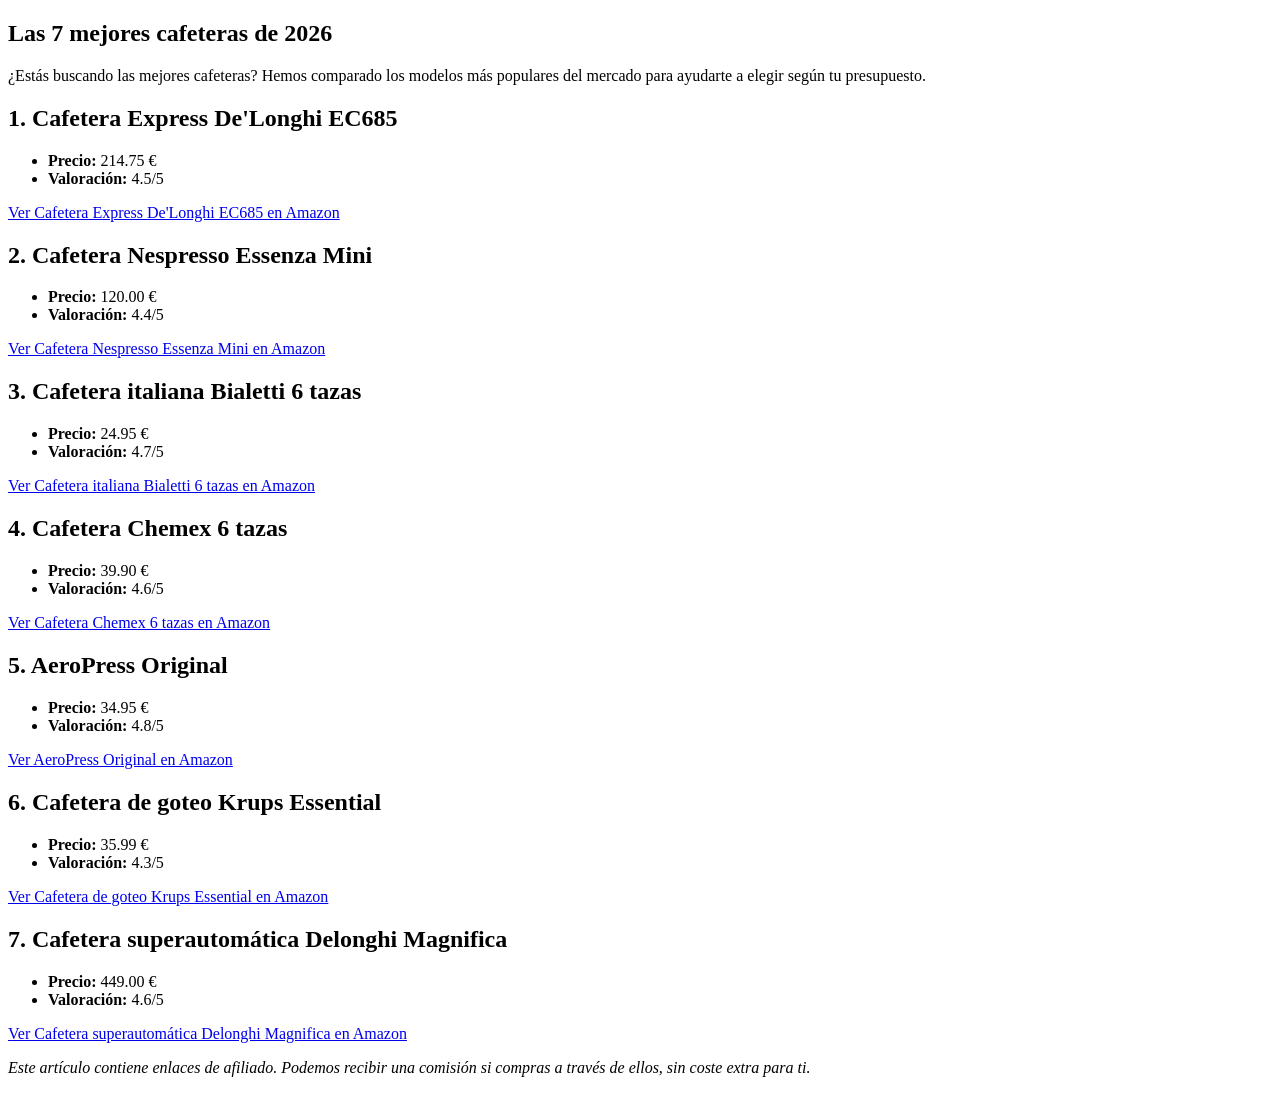
==== posts/las-7-mejores-cafeteras-de-2026.html @ 42f3f904 "inicio" ====
<!DOCTYPE html>
<html lang="es">
<head>
<meta charset="utf-8">
<meta name="viewport" content="width=device-width, initial-scale=1">
<title>Las 7 mejores cafeteras de 2026</title>
<script type="application/ld+json">{"@context": "https://schema.org", "@type": "ItemList", "name": "Las 7 mejores cafeteras de 2026", "itemListElement": [{"@type": "ListItem", "position": 1, "item": {"@type": "Product", "name": "Cafetera Express De'Longhi EC685", "offers": {"@type": "Offer", "price": 214.75, "priceCurrency": "EUR"}, "aggregateRating": {"@type": "AggregateRating", "ratingValue": 4.5}}}, {"@type": "ListItem", "position": 2, "item": {"@type": "Product", "name": "Cafetera Nespresso Essenza Mini", "offers": {"@type": "Offer", "price": 120.0, "priceCurrency": "EUR"}, "aggregateRating": {"@type": "AggregateRating", "ratingValue": 4.4}}}, {"@type": "ListItem", "position": 3, "item": {"@type": "Product", "name": "Cafetera italiana Bialetti 6 tazas", "offers": {"@type": "Offer", "price": 24.95, "priceCurrency": "EUR"}, "aggregateRating": {"@type": "AggregateRating", "ratingValue": 4.7}}}, {"@type": "ListItem", "position": 4, "item": {"@type": "Product", "name": "Cafetera Chemex 6 tazas", "offers": {"@type": "Offer", "price": 39.9, "priceCurrency": "EUR"}, "aggregateRating": {"@type": "AggregateRating", "ratingValue": 4.6}}}, {"@type": "ListItem", "position": 5, "item": {"@type": "Product", "name": "AeroPress Original", "offers": {"@type": "Offer", "price": 34.95, "priceCurrency": "EUR"}, "aggregateRating": {"@type": "AggregateRating", "ratingValue": 4.8}}}, {"@type": "ListItem", "position": 6, "item": {"@type": "Product", "name": "Cafetera de goteo Krups Essential", "offers": {"@type": "Offer", "price": 35.99, "priceCurrency": "EUR"}, "aggregateRating": {"@type": "AggregateRating", "ratingValue": 4.3}}}, {"@type": "ListItem", "position": 7, "item": {"@type": "Product", "name": "Cafetera superautomática Delonghi Magnifica", "offers": {"@type": "Offer", "price": 449.0, "priceCurrency": "EUR"}, "aggregateRating": {"@type": "AggregateRating", "ratingValue": 4.6}}}]}</script>
</head>
<body>
<article>
<h1>Las 7 mejores cafeteras de 2026</h1>
<p>¿Estás buscando las mejores cafeteras? Hemos comparado los modelos más populares del mercado para ayudarte a elegir según tu presupuesto.</p>
<h2>1. Cafetera Express De'Longhi EC685</h2>
<ul>
<li><strong>Precio:</strong> 214.75 €</li>
<li><strong>Valoración:</strong> 4.5/5</li>
</ul>
<p><a href="https://www.amazon.es/dp/B08N5SBYV7?tag=tu-tag-21">Ver Cafetera Express De'Longhi EC685 en Amazon</a></p>
<h2>2. Cafetera Nespresso Essenza Mini</h2>
<ul>
<li><strong>Precio:</strong> 120.00 €</li>
<li><strong>Valoración:</strong> 4.4/5</li>
</ul>
<p><a href="https://www.amazon.es/dp/B07VGRJDFY?tag=tu-tag-21">Ver Cafetera Nespresso Essenza Mini en Amazon</a></p>
<h2>3. Cafetera italiana Bialetti 6 tazas</h2>
<ul>
<li><strong>Precio:</strong> 24.95 €</li>
<li><strong>Valoración:</strong> 4.7/5</li>
</ul>
<p><a href="https://www.amazon.es/dp/B004RCNJ3A?tag=tu-tag-21">Ver Cafetera italiana Bialetti 6 tazas en Amazon</a></p>
<h2>4. Cafetera Chemex 6 tazas</h2>
<ul>
<li><strong>Precio:</strong> 39.90 €</li>
<li><strong>Valoración:</strong> 4.6/5</li>
</ul>
<p><a href="https://www.amazon.es/dp/B00O9KLMYA?tag=tu-tag-21">Ver Cafetera Chemex 6 tazas en Amazon</a></p>
<h2>5. AeroPress Original</h2>
<ul>
<li><strong>Precio:</strong> 34.95 €</li>
<li><strong>Valoración:</strong> 4.8/5</li>
</ul>
<p><a href="https://www.amazon.es/dp/B07S44G8P6?tag=tu-tag-21">Ver AeroPress Original en Amazon</a></p>
<h2>6. Cafetera de goteo Krups Essential</h2>
<ul>
<li><strong>Precio:</strong> 35.99 €</li>
<li><strong>Valoración:</strong> 4.3/5</li>
</ul>
<p><a href="https://www.amazon.es/dp/B0CAFETERA?tag=tu-tag-21">Ver Cafetera de goteo Krups Essential en Amazon</a></p>
<h2>7. Cafetera superautomática Delonghi Magnifica</h2>
<ul>
<li><strong>Precio:</strong> 449.00 €</li>
<li><strong>Valoración:</strong> 4.6/5</li>
</ul>
<p><a href="https://www.amazon.es/dp/B0CAFETERB?tag=tu-tag-21">Ver Cafetera superautomática Delonghi Magnifica en Amazon</a></p>
<p><em>Este artículo contiene enlaces de afiliado. Podemos recibir una comisión si compras a través de ellos, sin coste extra para ti.</em></p>
</article>
</body>
</html>
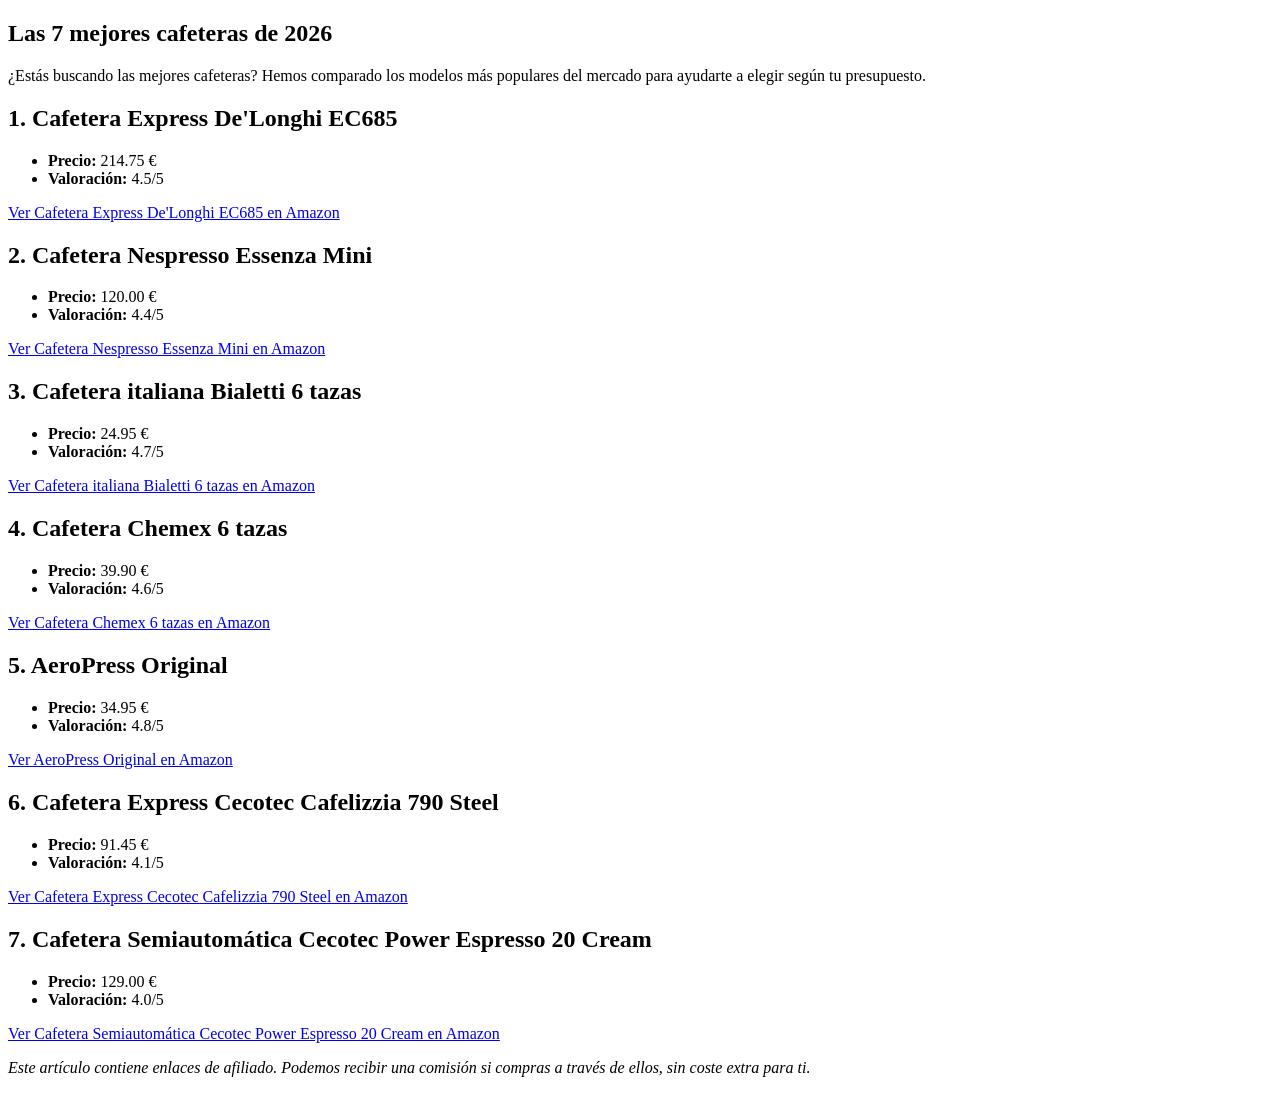
==== commit 75563946: "publicar: las-7-mejores-cafeteras-de-2026" ====
--- a/posts/las-7-mejores-cafeteras-de-2026.html
+++ b/posts/las-7-mejores-cafeteras-de-2026.html
@@ -4,7 +4,7 @@
 <meta charset="utf-8">
 <meta name="viewport" content="width=device-width, initial-scale=1">
 <title>Las 7 mejores cafeteras de 2026</title>
-<script type="application/ld+json">{"@context": "https://schema.org", "@type": "ItemList", "name": "Las 7 mejores cafeteras de 2026", "itemListElement": [{"@type": "ListItem", "position": 1, "item": {"@type": "Product", "name": "Cafetera Express De'Longhi EC685", "offers": {"@type": "Offer", "price": 214.75, "priceCurrency": "EUR"}, "aggregateRating": {"@type": "AggregateRating", "ratingValue": 4.5}}}, {"@type": "ListItem", "position": 2, "item": {"@type": "Product", "name": "Cafetera Nespresso Essenza Mini", "offers": {"@type": "Offer", "price": 120.0, "priceCurrency": "EUR"}, "aggregateRating": {"@type": "AggregateRating", "ratingValue": 4.4}}}, {"@type": "ListItem", "position": 3, "item": {"@type": "Product", "name": "Cafetera italiana Bialetti 6 tazas", "offers": {"@type": "Offer", "price": 24.95, "priceCurrency": "EUR"}, "aggregateRating": {"@type": "AggregateRating", "ratingValue": 4.7}}}, {"@type": "ListItem", "position": 4, "item": {"@type": "Product", "name": "Cafetera Chemex 6 tazas", "offers": {"@type": "Offer", "price": 39.9, "priceCurrency": "EUR"}, "aggregateRating": {"@type": "AggregateRating", "ratingValue": 4.6}}}, {"@type": "ListItem", "position": 5, "item": {"@type": "Product", "name": "AeroPress Original", "offers": {"@type": "Offer", "price": 34.95, "priceCurrency": "EUR"}, "aggregateRating": {"@type": "AggregateRating", "ratingValue": 4.8}}}, {"@type": "ListItem", "position": 6, "item": {"@type": "Product", "name": "Cafetera de goteo Krups Essential", "offers": {"@type": "Offer", "price": 35.99, "priceCurrency": "EUR"}, "aggregateRating": {"@type": "AggregateRating", "ratingValue": 4.3}}}, {"@type": "ListItem", "position": 7, "item": {"@type": "Product", "name": "Cafetera superautomática Delonghi Magnifica", "offers": {"@type": "Offer", "price": 449.0, "priceCurrency": "EUR"}, "aggregateRating": {"@type": "AggregateRating", "ratingValue": 4.6}}}]}</script>
+<script type="application/ld+json">{"@context": "https://schema.org", "@type": "ItemList", "name": "Las 7 mejores cafeteras de 2026", "itemListElement": [{"@type": "ListItem", "position": 1, "item": {"@type": "Product", "name": "Cafetera Express De'Longhi EC685", "offers": {"@type": "Offer", "price": 214.75, "priceCurrency": "USD"}, "aggregateRating": {"@type": "AggregateRating", "ratingValue": 4.5}}}, {"@type": "ListItem", "position": 2, "item": {"@type": "Product", "name": "Cafetera Nespresso Essenza Mini", "offers": {"@type": "Offer", "price": 120.0, "priceCurrency": "USD"}, "aggregateRating": {"@type": "AggregateRating", "ratingValue": 4.4}}}, {"@type": "ListItem", "position": 3, "item": {"@type": "Product", "name": "Cafetera italiana Bialetti 6 tazas", "offers": {"@type": "Offer", "price": 24.95, "priceCurrency": "USD"}, "aggregateRating": {"@type": "AggregateRating", "ratingValue": 4.7}}}, {"@type": "ListItem", "position": 4, "item": {"@type": "Product", "name": "Cafetera Chemex 6 tazas", "offers": {"@type": "Offer", "price": 39.9, "priceCurrency": "USD"}, "aggregateRating": {"@type": "AggregateRating", "ratingValue": 4.6}}}, {"@type": "ListItem", "position": 5, "item": {"@type": "Product", "name": "AeroPress Original", "offers": {"@type": "Offer", "price": 34.95, "priceCurrency": "USD"}, "aggregateRating": {"@type": "AggregateRating", "ratingValue": 4.8}}}, {"@type": "ListItem", "position": 6, "item": {"@type": "Product", "name": "Cafetera Express Cecotec Cafelizzia 790 Steel", "offers": {"@type": "Offer", "price": 91.45, "priceCurrency": "USD"}, "aggregateRating": {"@type": "AggregateRating", "ratingValue": 4.1}}}, {"@type": "ListItem", "position": 7, "item": {"@type": "Product", "name": "Cafetera Semiautomática Cecotec Power Espresso 20 Cream", "offers": {"@type": "Offer", "price": 129.0, "priceCurrency": "USD"}, "aggregateRating": {"@type": "AggregateRating", "ratingValue": 4.0}}}]}</script>
 </head>
 <body>
 <article>
@@ -15,43 +15,43 @@
 <li><strong>Precio:</strong> 214.75 €</li>
 <li><strong>Valoración:</strong> 4.5/5</li>
 </ul>
-<p><a href="https://www.amazon.es/dp/B08N5SBYV7?tag=tu-tag-21">Ver Cafetera Express De'Longhi EC685 en Amazon</a></p>
+<p><a href="https://www.amazon.com/dp/B08N5SBYV7?tag=nef84-20">Ver Cafetera Express De'Longhi EC685 en Amazon</a></p>
 <h2>2. Cafetera Nespresso Essenza Mini</h2>
 <ul>
 <li><strong>Precio:</strong> 120.00 €</li>
 <li><strong>Valoración:</strong> 4.4/5</li>
 </ul>
-<p><a href="https://www.amazon.es/dp/B07VGRJDFY?tag=tu-tag-21">Ver Cafetera Nespresso Essenza Mini en Amazon</a></p>
+<p><a href="https://www.amazon.com/dp/B07VGRJDFY?tag=nef84-20">Ver Cafetera Nespresso Essenza Mini en Amazon</a></p>
 <h2>3. Cafetera italiana Bialetti 6 tazas</h2>
 <ul>
 <li><strong>Precio:</strong> 24.95 €</li>
 <li><strong>Valoración:</strong> 4.7/5</li>
 </ul>
-<p><a href="https://www.amazon.es/dp/B004RCNJ3A?tag=tu-tag-21">Ver Cafetera italiana Bialetti 6 tazas en Amazon</a></p>
+<p><a href="https://www.amazon.com/dp/B004RCNJ3A?tag=nef84-20">Ver Cafetera italiana Bialetti 6 tazas en Amazon</a></p>
 <h2>4. Cafetera Chemex 6 tazas</h2>
 <ul>
 <li><strong>Precio:</strong> 39.90 €</li>
 <li><strong>Valoración:</strong> 4.6/5</li>
 </ul>
-<p><a href="https://www.amazon.es/dp/B00O9KLMYA?tag=tu-tag-21">Ver Cafetera Chemex 6 tazas en Amazon</a></p>
+<p><a href="https://www.amazon.com/dp/B00O9KLMYA?tag=nef84-20">Ver Cafetera Chemex 6 tazas en Amazon</a></p>
 <h2>5. AeroPress Original</h2>
 <ul>
 <li><strong>Precio:</strong> 34.95 €</li>
 <li><strong>Valoración:</strong> 4.8/5</li>
 </ul>
-<p><a href="https://www.amazon.es/dp/B07S44G8P6?tag=tu-tag-21">Ver AeroPress Original en Amazon</a></p>
-<h2>6. Cafetera de goteo Krups Essential</h2>
+<p><a href="https://www.amazon.com/dp/B07S44G8P6?tag=nef84-20">Ver AeroPress Original en Amazon</a></p>
+<h2>6. Cafetera Express Cecotec Cafelizzia 790 Steel</h2>
 <ul>
-<li><strong>Precio:</strong> 35.99 €</li>
-<li><strong>Valoración:</strong> 4.3/5</li>
+<li><strong>Precio:</strong> 91.45 €</li>
+<li><strong>Valoración:</strong> 4.1/5</li>
 </ul>
-<p><a href="https://www.amazon.es/dp/B0CAFETERA?tag=tu-tag-21">Ver Cafetera de goteo Krups Essential en Amazon</a></p>
-<h2>7. Cafetera superautomática Delonghi Magnifica</h2>
+<p><a href="https://www.amazon.com/dp/B07YFYS364?tag=nef84-20">Ver Cafetera Express Cecotec Cafelizzia 790 Steel en Amazon</a></p>
+<h2>7. Cafetera Semiautomática Cecotec Power Espresso 20 Cream</h2>
 <ul>
-<li><strong>Precio:</strong> 449.00 €</li>
-<li><strong>Valoración:</strong> 4.6/5</li>
+<li><strong>Precio:</strong> 129.00 €</li>
+<li><strong>Valoración:</strong> 4.0/5</li>
 </ul>
-<p><a href="https://www.amazon.es/dp/B0CAFETERB?tag=tu-tag-21">Ver Cafetera superautomática Delonghi Magnifica en Amazon</a></p>
+<p><a href="https://www.amazon.com/dp/B0BPYQBK6B?tag=nef84-20">Ver Cafetera Semiautomática Cecotec Power Espresso 20 Cream en Amazon</a></p>
 <p><em>Este artículo contiene enlaces de afiliado. Podemos recibir una comisión si compras a través de ellos, sin coste extra para ti.</em></p>
 </article>
 </body>
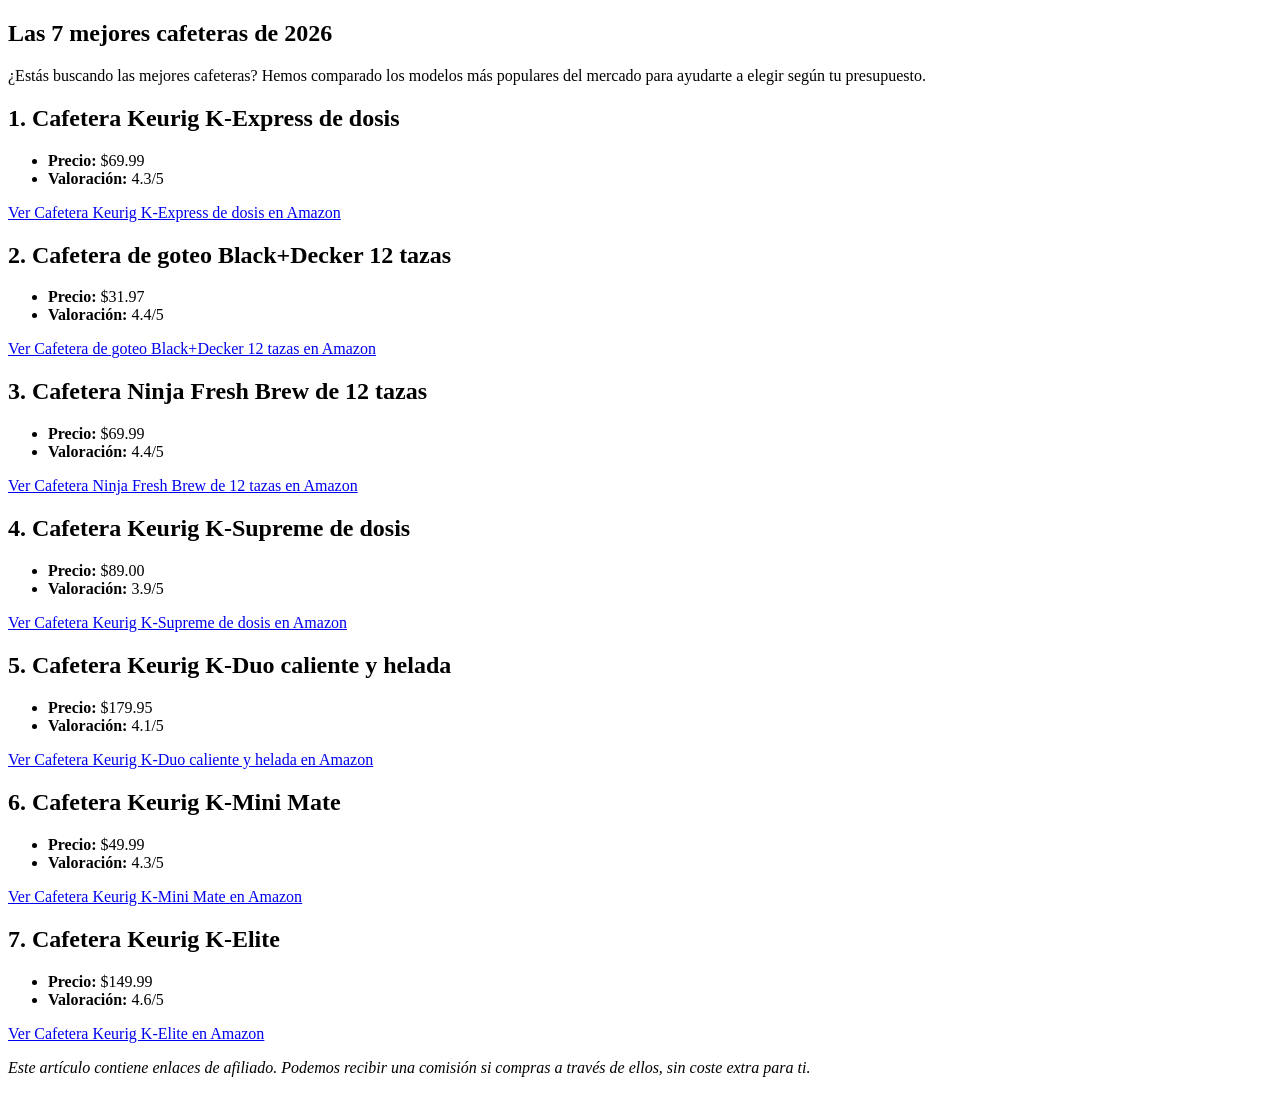
==== commit cb4528f5: "publicar: las-7-mejores-cafeteras-de-2026" ====
--- a/posts/las-7-mejores-cafeteras-de-2026.html
+++ b/posts/las-7-mejores-cafeteras-de-2026.html
@@ -4,54 +4,54 @@
 <meta charset="utf-8">
 <meta name="viewport" content="width=device-width, initial-scale=1">
 <title>Las 7 mejores cafeteras de 2026</title>
-<script type="application/ld+json">{"@context": "https://schema.org", "@type": "ItemList", "name": "Las 7 mejores cafeteras de 2026", "itemListElement": [{"@type": "ListItem", "position": 1, "item": {"@type": "Product", "name": "Cafetera Express De'Longhi EC685", "offers": {"@type": "Offer", "price": 214.75, "priceCurrency": "USD"}, "aggregateRating": {"@type": "AggregateRating", "ratingValue": 4.5}}}, {"@type": "ListItem", "position": 2, "item": {"@type": "Product", "name": "Cafetera Nespresso Essenza Mini", "offers": {"@type": "Offer", "price": 120.0, "priceCurrency": "USD"}, "aggregateRating": {"@type": "AggregateRating", "ratingValue": 4.4}}}, {"@type": "ListItem", "position": 3, "item": {"@type": "Product", "name": "Cafetera italiana Bialetti 6 tazas", "offers": {"@type": "Offer", "price": 24.95, "priceCurrency": "USD"}, "aggregateRating": {"@type": "AggregateRating", "ratingValue": 4.7}}}, {"@type": "ListItem", "position": 4, "item": {"@type": "Product", "name": "Cafetera Chemex 6 tazas", "offers": {"@type": "Offer", "price": 39.9, "priceCurrency": "USD"}, "aggregateRating": {"@type": "AggregateRating", "ratingValue": 4.6}}}, {"@type": "ListItem", "position": 5, "item": {"@type": "Product", "name": "AeroPress Original", "offers": {"@type": "Offer", "price": 34.95, "priceCurrency": "USD"}, "aggregateRating": {"@type": "AggregateRating", "ratingValue": 4.8}}}, {"@type": "ListItem", "position": 6, "item": {"@type": "Product", "name": "Cafetera Express Cecotec Cafelizzia 790 Steel", "offers": {"@type": "Offer", "price": 91.45, "priceCurrency": "USD"}, "aggregateRating": {"@type": "AggregateRating", "ratingValue": 4.1}}}, {"@type": "ListItem", "position": 7, "item": {"@type": "Product", "name": "Cafetera Semiautomática Cecotec Power Espresso 20 Cream", "offers": {"@type": "Offer", "price": 129.0, "priceCurrency": "USD"}, "aggregateRating": {"@type": "AggregateRating", "ratingValue": 4.0}}}]}</script>
+<script type="application/ld+json">{"@context": "https://schema.org", "@type": "ItemList", "name": "Las 7 mejores cafeteras de 2026", "itemListElement": [{"@type": "ListItem", "position": 1, "item": {"@type": "Product", "name": "Cafetera Keurig K-Express de dosis", "offers": {"@type": "Offer", "price": 69.99, "priceCurrency": "USD"}, "aggregateRating": {"@type": "AggregateRating", "ratingValue": 4.3}}}, {"@type": "ListItem", "position": 2, "item": {"@type": "Product", "name": "Cafetera de goteo Black+Decker 12 tazas", "offers": {"@type": "Offer", "price": 31.97, "priceCurrency": "USD"}, "aggregateRating": {"@type": "AggregateRating", "ratingValue": 4.4}}}, {"@type": "ListItem", "position": 3, "item": {"@type": "Product", "name": "Cafetera Ninja Fresh Brew de 12 tazas", "offers": {"@type": "Offer", "price": 69.99, "priceCurrency": "USD"}, "aggregateRating": {"@type": "AggregateRating", "ratingValue": 4.4}}}, {"@type": "ListItem", "position": 4, "item": {"@type": "Product", "name": "Cafetera Keurig K-Supreme de dosis", "offers": {"@type": "Offer", "price": 89.0, "priceCurrency": "USD"}, "aggregateRating": {"@type": "AggregateRating", "ratingValue": 3.9}}}, {"@type": "ListItem", "position": 5, "item": {"@type": "Product", "name": "Cafetera Keurig K-Duo caliente y helada", "offers": {"@type": "Offer", "price": 179.95, "priceCurrency": "USD"}, "aggregateRating": {"@type": "AggregateRating", "ratingValue": 4.1}}}, {"@type": "ListItem", "position": 6, "item": {"@type": "Product", "name": "Cafetera Keurig K-Mini Mate", "offers": {"@type": "Offer", "price": 49.99, "priceCurrency": "USD"}, "aggregateRating": {"@type": "AggregateRating", "ratingValue": 4.3}}}, {"@type": "ListItem", "position": 7, "item": {"@type": "Product", "name": "Cafetera Keurig K-Elite", "offers": {"@type": "Offer", "price": 149.99, "priceCurrency": "USD"}, "aggregateRating": {"@type": "AggregateRating", "ratingValue": 4.6}}}]}</script>
 </head>
 <body>
 <article>
 <h1>Las 7 mejores cafeteras de 2026</h1>
 <p>¿Estás buscando las mejores cafeteras? Hemos comparado los modelos más populares del mercado para ayudarte a elegir según tu presupuesto.</p>
-<h2>1. Cafetera Express De'Longhi EC685</h2>
+<h2>1. Cafetera Keurig K-Express de dosis</h2>
 <ul>
-<li><strong>Precio:</strong> 214.75 €</li>
-<li><strong>Valoración:</strong> 4.5/5</li>
+<li><strong>Precio:</strong> $69.99</li>
+<li><strong>Valoración:</strong> 4.3/5</li>
 </ul>
-<p><a href="https://www.amazon.com/dp/B08N5SBYV7?tag=nef84-20">Ver Cafetera Express De'Longhi EC685 en Amazon</a></p>
-<h2>2. Cafetera Nespresso Essenza Mini</h2>
+<p><a href="https://www.amazon.com/dp/B09715G57M?tag=nef84-20">Ver Cafetera Keurig K-Express de dosis en Amazon</a></p>
+<h2>2. Cafetera de goteo Black+Decker 12 tazas</h2>
 <ul>
-<li><strong>Precio:</strong> 120.00 €</li>
+<li><strong>Precio:</strong> $31.97</li>
 <li><strong>Valoración:</strong> 4.4/5</li>
 </ul>
-<p><a href="https://www.amazon.com/dp/B07VGRJDFY?tag=nef84-20">Ver Cafetera Nespresso Essenza Mini en Amazon</a></p>
-<h2>3. Cafetera italiana Bialetti 6 tazas</h2>
+<p><a href="https://www.amazon.com/dp/B01GJOMWVA?tag=nef84-20">Ver Cafetera de goteo Black+Decker 12 tazas en Amazon</a></p>
+<h2>3. Cafetera Ninja Fresh Brew de 12 tazas</h2>
 <ul>
-<li><strong>Precio:</strong> 24.95 €</li>
-<li><strong>Valoración:</strong> 4.7/5</li>
+<li><strong>Precio:</strong> $69.99</li>
+<li><strong>Valoración:</strong> 4.4/5</li>
 </ul>
-<p><a href="https://www.amazon.com/dp/B004RCNJ3A?tag=nef84-20">Ver Cafetera italiana Bialetti 6 tazas en Amazon</a></p>
-<h2>4. Cafetera Chemex 6 tazas</h2>
+<p><a href="https://www.amazon.com/dp/B07S98411N?tag=nef84-20">Ver Cafetera Ninja Fresh Brew de 12 tazas en Amazon</a></p>
+<h2>4. Cafetera Keurig K-Supreme de dosis</h2>
 <ul>
-<li><strong>Precio:</strong> 39.90 €</li>
+<li><strong>Precio:</strong> $89.00</li>
+<li><strong>Valoración:</strong> 3.9/5</li>
+</ul>
+<p><a href="https://www.amazon.com/dp/B0892TW82K?tag=nef84-20">Ver Cafetera Keurig K-Supreme de dosis en Amazon</a></p>
+<h2>5. Cafetera Keurig K-Duo caliente y helada</h2>
+<ul>
+<li><strong>Precio:</strong> $179.95</li>
+<li><strong>Valoración:</strong> 4.1/5</li>
+</ul>
+<p><a href="https://www.amazon.com/dp/B0D8LXRHQ8?tag=nef84-20">Ver Cafetera Keurig K-Duo caliente y helada en Amazon</a></p>
+<h2>6. Cafetera Keurig K-Mini Mate</h2>
+<ul>
+<li><strong>Precio:</strong> $49.99</li>
+<li><strong>Valoración:</strong> 4.3/5</li>
+</ul>
+<p><a href="https://www.amazon.com/dp/B0FMTSRKYL?tag=nef84-20">Ver Cafetera Keurig K-Mini Mate en Amazon</a></p>
+<h2>7. Cafetera Keurig K-Elite</h2>
+<ul>
+<li><strong>Precio:</strong> $149.99</li>
 <li><strong>Valoración:</strong> 4.6/5</li>
 </ul>
-<p><a href="https://www.amazon.com/dp/B00O9KLMYA?tag=nef84-20">Ver Cafetera Chemex 6 tazas en Amazon</a></p>
-<h2>5. AeroPress Original</h2>
-<ul>
-<li><strong>Precio:</strong> 34.95 €</li>
-<li><strong>Valoración:</strong> 4.8/5</li>
-</ul>
-<p><a href="https://www.amazon.com/dp/B07S44G8P6?tag=nef84-20">Ver AeroPress Original en Amazon</a></p>
-<h2>6. Cafetera Express Cecotec Cafelizzia 790 Steel</h2>
-<ul>
-<li><strong>Precio:</strong> 91.45 €</li>
-<li><strong>Valoración:</strong> 4.1/5</li>
-</ul>
-<p><a href="https://www.amazon.com/dp/B07YFYS364?tag=nef84-20">Ver Cafetera Express Cecotec Cafelizzia 790 Steel en Amazon</a></p>
-<h2>7. Cafetera Semiautomática Cecotec Power Espresso 20 Cream</h2>
-<ul>
-<li><strong>Precio:</strong> 129.00 €</li>
-<li><strong>Valoración:</strong> 4.0/5</li>
-</ul>
-<p><a href="https://www.amazon.com/dp/B0BPYQBK6B?tag=nef84-20">Ver Cafetera Semiautomática Cecotec Power Espresso 20 Cream en Amazon</a></p>
+<p><a href="https://www.amazon.com/dp/B078NN17K3?tag=nef84-20">Ver Cafetera Keurig K-Elite en Amazon</a></p>
 <p><em>Este artículo contiene enlaces de afiliado. Podemos recibir una comisión si compras a través de ellos, sin coste extra para ti.</em></p>
 </article>
 </body>
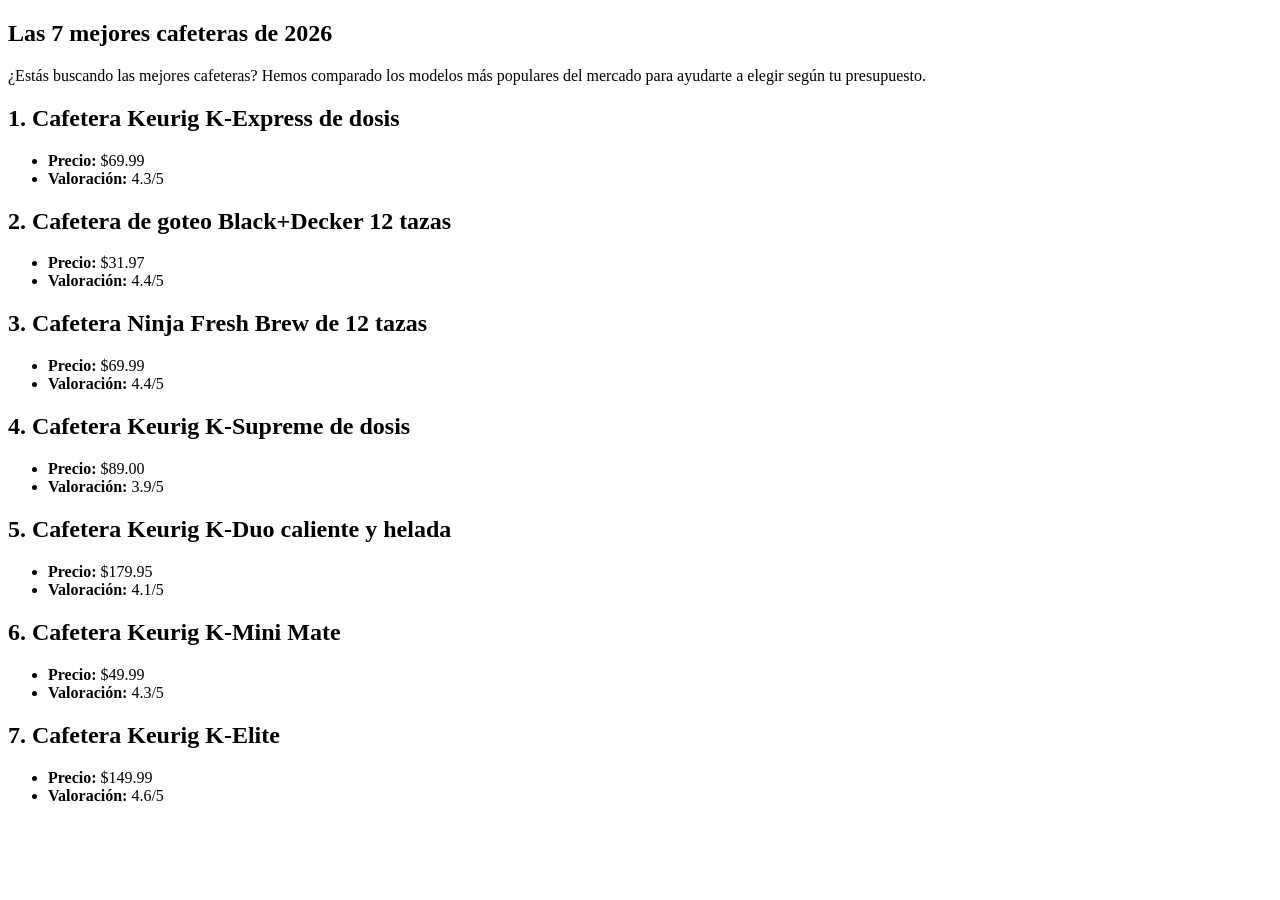
==== commit 0a326d83: "publicar: las-7-mejores-cafeteras-de-2026" ====
--- a/posts/las-7-mejores-cafeteras-de-2026.html
+++ b/posts/las-7-mejores-cafeteras-de-2026.html
@@ -15,44 +15,36 @@
 <li><strong>Precio:</strong> $69.99</li>
 <li><strong>Valoración:</strong> 4.3/5</li>
 </ul>
-<p><a href="https://www.amazon.com/dp/B09715G57M?tag=nef84-20">Ver Cafetera Keurig K-Express de dosis en Amazon</a></p>
 <h2>2. Cafetera de goteo Black+Decker 12 tazas</h2>
 <ul>
 <li><strong>Precio:</strong> $31.97</li>
 <li><strong>Valoración:</strong> 4.4/5</li>
 </ul>
-<p><a href="https://www.amazon.com/dp/B01GJOMWVA?tag=nef84-20">Ver Cafetera de goteo Black+Decker 12 tazas en Amazon</a></p>
 <h2>3. Cafetera Ninja Fresh Brew de 12 tazas</h2>
 <ul>
 <li><strong>Precio:</strong> $69.99</li>
 <li><strong>Valoración:</strong> 4.4/5</li>
 </ul>
-<p><a href="https://www.amazon.com/dp/B07S98411N?tag=nef84-20">Ver Cafetera Ninja Fresh Brew de 12 tazas en Amazon</a></p>
 <h2>4. Cafetera Keurig K-Supreme de dosis</h2>
 <ul>
 <li><strong>Precio:</strong> $89.00</li>
 <li><strong>Valoración:</strong> 3.9/5</li>
 </ul>
-<p><a href="https://www.amazon.com/dp/B0892TW82K?tag=nef84-20">Ver Cafetera Keurig K-Supreme de dosis en Amazon</a></p>
 <h2>5. Cafetera Keurig K-Duo caliente y helada</h2>
 <ul>
 <li><strong>Precio:</strong> $179.95</li>
 <li><strong>Valoración:</strong> 4.1/5</li>
 </ul>
-<p><a href="https://www.amazon.com/dp/B0D8LXRHQ8?tag=nef84-20">Ver Cafetera Keurig K-Duo caliente y helada en Amazon</a></p>
 <h2>6. Cafetera Keurig K-Mini Mate</h2>
 <ul>
 <li><strong>Precio:</strong> $49.99</li>
 <li><strong>Valoración:</strong> 4.3/5</li>
 </ul>
-<p><a href="https://www.amazon.com/dp/B0FMTSRKYL?tag=nef84-20">Ver Cafetera Keurig K-Mini Mate en Amazon</a></p>
 <h2>7. Cafetera Keurig K-Elite</h2>
 <ul>
 <li><strong>Precio:</strong> $149.99</li>
 <li><strong>Valoración:</strong> 4.6/5</li>
 </ul>
-<p><a href="https://www.amazon.com/dp/B078NN17K3?tag=nef84-20">Ver Cafetera Keurig K-Elite en Amazon</a></p>
-<p><em>Este artículo contiene enlaces de afiliado. Podemos recibir una comisión si compras a través de ellos, sin coste extra para ti.</em></p>
 </article>
 </body>
 </html>
